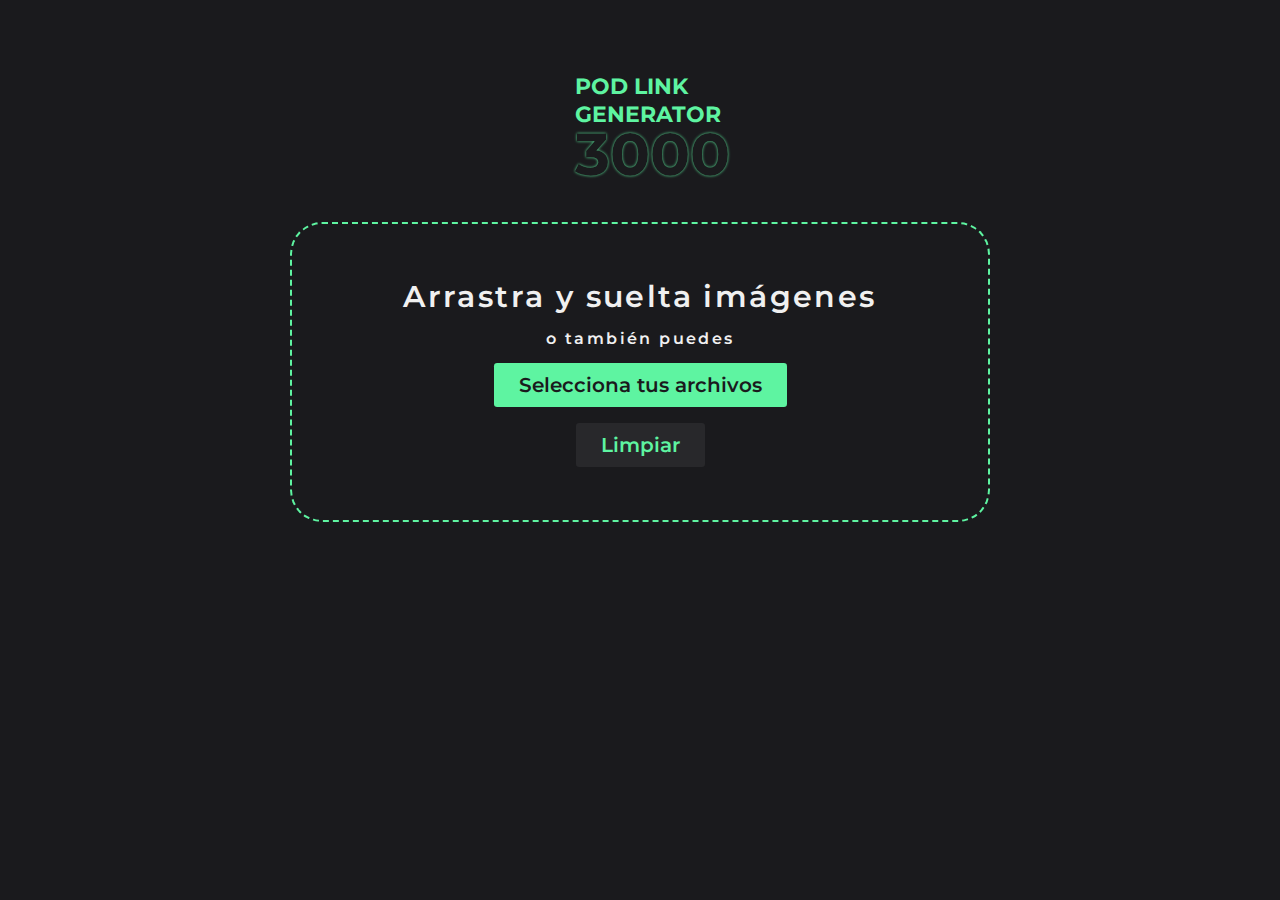
==== index.html @ 188e8ba2 "Primera versión" ====
<!DOCTYPE html>
<html lang="en">
<head>
    <meta charset="UTF-8">
    <meta http-equiv="X-UA-Compatible" content="IE=edge">
    <meta name="viewport" content="width=device-width, initial-scale=1.0">
    <link rel="stylesheet" href="./recursos/style.css">
    <title>Link pod generador</title>
</head>
<body>
    <section class="container">
        <article class="containerHead">
            <img class="monkey" src="https://media3.giphy.com/media/QNFhOolVeCzPQ2Mx85/giphy.gif?cid=790b76119f3192b08125a352a492c3e207d378b4cb3e3cae&rid=giphy.gif&ct=g" alt="">
            <h1>pod link<br>generator<span>3000</span></h1>
        </article>
        <article class="containerDrop">
            <h2>Arrastra y suelta imágenes</h2>
            <button class="btn_subir">Selecciona tus archivos</button>
            <button class="btn_limpiar" onclick="location.reload()">Limpiar</button>
            <input type="file" name="" id="input-file" hidden multiple />
        </article>
        <div id="preview"></div>
    </section>
    <script src="./recursos/main.js"></script>
</body>
</html>
---- recursos/style.css ----
@import url('https://fonts.googleapis.com/css2?family=Montserrat:wght@100;200;300;400;600;700;800;900&display=swap');

*{
    margin: 0;
    padding: 0;
    box-sizing: border-box;
    font-family: 'Montserrat', sans-serif;
    font-size: 16px;
}

:root{
    --color-uno: #5ef4a1;
    --color-dos: #f0f0f0;
    --color-fondo: #1a1a1d;
}

body{
    background-color: var(--color-fondo);
}

.container{
    display: flex;
    flex-direction: column;
    max-width: 800px;
    align-items: center;
    margin: 1rem auto;
    padding: 1rem 2rem;
}

.containerHead{
    display: flex;
    gap: 1.5rem;
    align-items: center;
    justify-content: center;
    margin: 2rem auto;
}

.containerHead h1{
    color: var(--color-uno);
    font-size: 1.4rem;
    text-transform: uppercase;
    display: flex;
    flex-direction: column;
    margin-top: .5rem;
}

.containerHead h1 span{
    color: var(--color-fondo);
    margin-top: -10px;
    text-shadow: 0 0 3px var(--color-uno);
    font-size: 3.7rem;
}

.containerHead .monkey{
    max-width: 200px;
    border-radius: 2rem;
    -webkit-border-radius: 2rem;
    -moz-border-radius: 2rem;
    -ms-border-radius: 2rem;
    -o-border-radius: 2rem;
}

.containerDrop{
    border: 2px dashed var(--color-uno);
    border-radius: 2rem;
    -webkit-border-radius: 2rem;
    -moz-border-radius: 2rem;
    -ms-border-radius: 2rem;
    -o-border-radius: 2rem;
    display: flex;
    align-items: center;
    justify-content: center;
    flex-direction: column;
    width: 100%;
    height: 300px;
    max-width: 700px;
    text-align: center;
}

.containerDrop.active{
    background-color: #000;
    color: var(--color-dos);
    box-shadow: 0 0 30px 0px var(--color-uno);
}

.containerDrop h2{
    font-size: 30px;
    letter-spacing: .15rem;
    font-weight: 600;
    color: var(--color-dos);
    margin-bottom: 2rem;
    position: relative;
}

.containerDrop h2::after{
    content: "o también puedes";
    font-size: 1rem;
    position: absolute;
    bottom: -2.1rem;
    right: 30%;
}

.btn_subir,
.btn_limpiar {
    padding: 10px 25px;
    font-weight: 600;
    font-size: 20px;
    border: 0;
    background-color: var(--color-uno);
    color: var(--color-fondo);
    cursor: pointer;
    margin-top: 1rem;
    border-radius: .2rem;
    -webkit-border-radius: .2rem;
    -moz-border-radius: .2rem;
    -ms-border-radius: .2rem;
    -o-border-radius: .2rem;
}

.btn_limpiar{
    background-color: #28282b;
    color: var(--color-uno);
}

.btn_subir:hover,
.btn_limpiar:hover{
    filter: brightness(1.2);
    -webkit-filter: brightness(1.2);
    color: var(--color-fondo);
    box-shadow: 0 0 4px 0px var(--color-uno);
}

.btn_limpiar:hover{
    color: var(--color-uno);
}

#preview{
    margin-top: 1rem;
    box-shadow: 0 0 10px 0px #000;
}

.file-container{
    display: flex;
    background-color: #222226;
    padding: 1rem 2rem;
}

.file-container p{
    color: rgb(194, 194, 194);
}
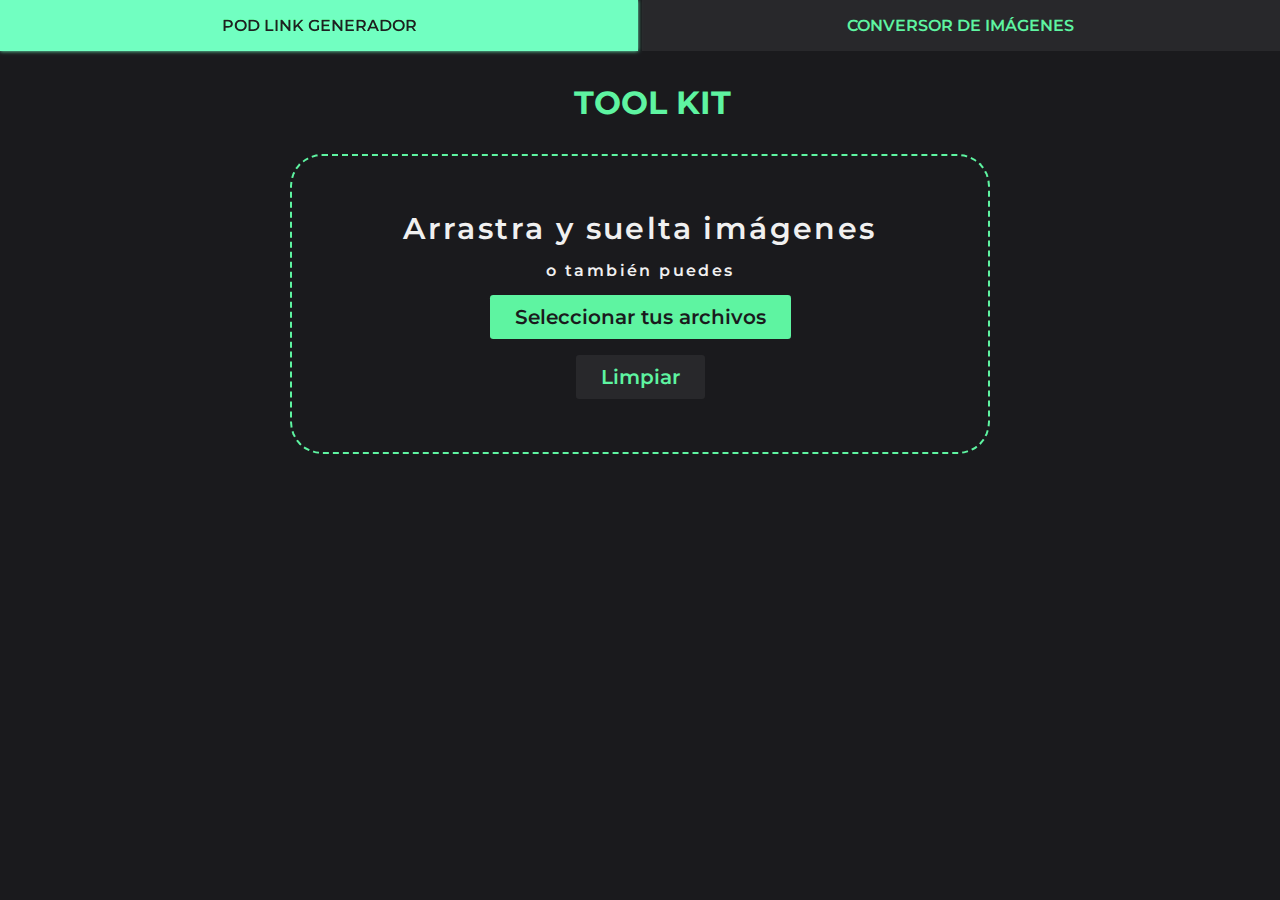
==== commit 64126505: "Add files via upload" ====
--- a/index.html
+++ b/index.html
@@ -5,17 +5,23 @@
     <meta http-equiv="X-UA-Compatible" content="IE=edge">
     <meta name="viewport" content="width=device-width, initial-scale=1.0">
     <link rel="stylesheet" href="./recursos/style.css">
-    <title>Link pod generador</title>
+    <title>Tool kit paris.cl</title>
 </head>
 <body>
+    <nav>
+        <ul>
+            <li class="active-fondo"><a class="active-letra" href="index.html">Pod link generador</a></li>
+            <li><a href="conversor.html">Conversor de imágenes</a></li>
+        </ul>
+    </nav>
     <section class="container">
         <article class="containerHead">
             <img class="monkey" src="https://media3.giphy.com/media/QNFhOolVeCzPQ2Mx85/giphy.gif?cid=790b76119f3192b08125a352a492c3e207d378b4cb3e3cae&rid=giphy.gif&ct=g" alt="">
-            <h1>pod link<br>generator<span>3000</span></h1>
+            <h1>tool kit</h1>
         </article>
         <article class="containerDrop">
             <h2>Arrastra y suelta imágenes</h2>
-            <button class="btn_subir">Selecciona tus archivos</button>
+            <button class="btn_subir">Seleccionar tus archivos</button>
             <button class="btn_limpiar" onclick="location.reload()">Limpiar</button>
             <input type="file" name="" id="input-file" hidden multiple />
         </article>
--- a/recursos/style.css
+++ b/recursos/style.css
@@ -1,6 +1,6 @@
 @import url('https://fonts.googleapis.com/css2?family=Montserrat:wght@100;200;300;400;600;700;800;900&display=swap');
 
-*{
+* {
     margin: 0;
     padding: 0;
     box-sizing: border-box;
@@ -8,17 +8,60 @@
     font-size: 16px;
 }
 
-:root{
+:root {
     --color-uno: #5ef4a1;
     --color-dos: #f0f0f0;
     --color-fondo: #1a1a1d;
-}
-
-body{
+    --color-fondo-2: #28282b;
+}
+
+body {
     background-color: var(--color-fondo);
 }
 
-.container{
+nav {
+    display: flex;
+    justify-content: center;
+    width: 100vw;
+}
+
+nav ul {
+    display: flex;
+    flex-direction: row;
+    list-style: none;
+    width: 100%;
+    justify-content: space-around;
+    gap: .2rem;
+}
+
+nav ul li {
+    background-color: var(--color-fondo-2);
+    padding-block: 1rem;
+    width: 100%;
+    text-align: center;
+    cursor: pointer;
+    text-decoration: none;
+    color: var(--color-uno);
+    text-transform: uppercase;
+    font-weight: 600;
+}
+
+nav ul li a {
+    text-decoration: none;
+    color: var(--color-uno);
+    text-transform: uppercase;
+    font-weight: 600;
+}
+
+.active-fondo {
+    background-color: var(--color-uno);
+}
+
+.active-letra {
+    color: var(--color-fondo);
+}
+
+.container {
     display: flex;
     flex-direction: column;
     max-width: 800px;
@@ -27,31 +70,21 @@
     padding: 1rem 2rem;
 }
 
-.containerHead{
+.containerHead {
     display: flex;
     gap: 1.5rem;
     align-items: center;
     justify-content: center;
-    margin: 2rem auto;
-}
-
-.containerHead h1{
-    color: var(--color-uno);
-    font-size: 1.4rem;
-    text-transform: uppercase;
-    display: flex;
-    flex-direction: column;
-    margin-top: .5rem;
-}
-
-.containerHead h1 span{
-    color: var(--color-fondo);
-    margin-top: -10px;
-    text-shadow: 0 0 3px var(--color-uno);
-    font-size: 3.7rem;
-}
-
-.containerHead .monkey{
+    margin-bottom: 2rem;
+}
+
+.containerHead h1 {
+    color: var(--color-uno);
+    font-size: 2rem;
+    text-transform: uppercase;
+}
+
+.containerHead .monkey {
     max-width: 200px;
     border-radius: 2rem;
     -webkit-border-radius: 2rem;
@@ -60,7 +93,7 @@
     -o-border-radius: 2rem;
 }
 
-.containerDrop{
+.containerDrop {
     border: 2px dashed var(--color-uno);
     border-radius: 2rem;
     -webkit-border-radius: 2rem;
@@ -77,13 +110,13 @@
     text-align: center;
 }
 
-.containerDrop.active{
+.containerDrop.active {
     background-color: #000;
     color: var(--color-dos);
     box-shadow: 0 0 30px 0px var(--color-uno);
 }
 
-.containerDrop h2{
+.containerDrop h2 {
     font-size: 30px;
     letter-spacing: .15rem;
     font-weight: 600;
@@ -92,7 +125,7 @@
     position: relative;
 }
 
-.containerDrop h2::after{
+.containerDrop h2::after {
     content: "o también puedes";
     font-size: 1rem;
     position: absolute;
@@ -117,34 +150,114 @@
     -o-border-radius: .2rem;
 }
 
-.btn_limpiar{
-    background-color: #28282b;
+.btn_limpiar {
+    background-color: var(--color-fondo-2);
     color: var(--color-uno);
 }
 
 .btn_subir:hover,
-.btn_limpiar:hover{
+.btn_limpiar:hover,
+nav ul li:hover {
     filter: brightness(1.2);
     -webkit-filter: brightness(1.2);
     color: var(--color-fondo);
     box-shadow: 0 0 4px 0px var(--color-uno);
 }
 
-.btn_limpiar:hover{
-    color: var(--color-uno);
-}
-
-#preview{
+.btn_limpiar:hover,
+nav ul li:hover {
+    color: var(--color-uno);
+}
+
+#preview {
     margin-top: 1rem;
     box-shadow: 0 0 10px 0px #000;
 }
 
-.file-container{
+.file-container {
     display: flex;
     background-color: #222226;
     padding: 1rem 2rem;
 }
 
-.file-container p{
+.file-container p {
     color: rgb(194, 194, 194);
+}
+
+/* Estilos conversor */
+#drop-area {
+    width: 80%;
+    height: 500px;
+    border: 2px dashed var(--color-uno);
+    padding: 20px;
+    text-align: center;
+    font-size: 1.2em;
+    display: flex;
+    justify-content: center;
+    align-items: center;
+    margin: 20px auto;
+    border-radius: .5rem;
+    color: var(--color-dos);
+    text-transform: uppercase;
+    font-weight: 600;
+}
+
+#drop-area:hover {
+    background-color: black;
+    opacity: .1;
+    color: var(--color-dos);
+    cursor: pointer;
+}
+
+#preview-container {
+    display: flex;
+    flex-wrap: wrap;
+    justify-content: center;
+    margin: 20px;
+}
+
+#preview-container img {
+    margin: 10px;
+    max-width: 100%;
+    max-height: 200px;
+    object-fit: cover;
+    border: 1px solid var(--color-fondo-2);
+}
+
+#preview-container {
+    margin: 20px;
+}
+
+#preview-container p {
+    font-size: 1.2em;
+    font-weight: bold;
+    margin-bottom: 10px;
+}
+
+#preview-container ul {
+    list-style: none;
+    padding: 0;
+    margin: 10px;
+}
+
+#preview-container li {
+    display: inline-block;
+    margin-right: 10px;
+}
+
+#preview-container a {
+    background-color: var(--color-uno);
+    color: var(--color-fondo);
+    padding: 10px;
+    text-decoration: none;
+    border-radius: 5px;
+    font-weight: 600;
+}
+
+.card {
+    background-color: var(--color-fondo-2);
+    border-radius: 5px;
+    padding: 10px;
+    margin: 10px;
+    box-shadow: 0 0 5px rgba(0, 0, 0, 0.2);
 }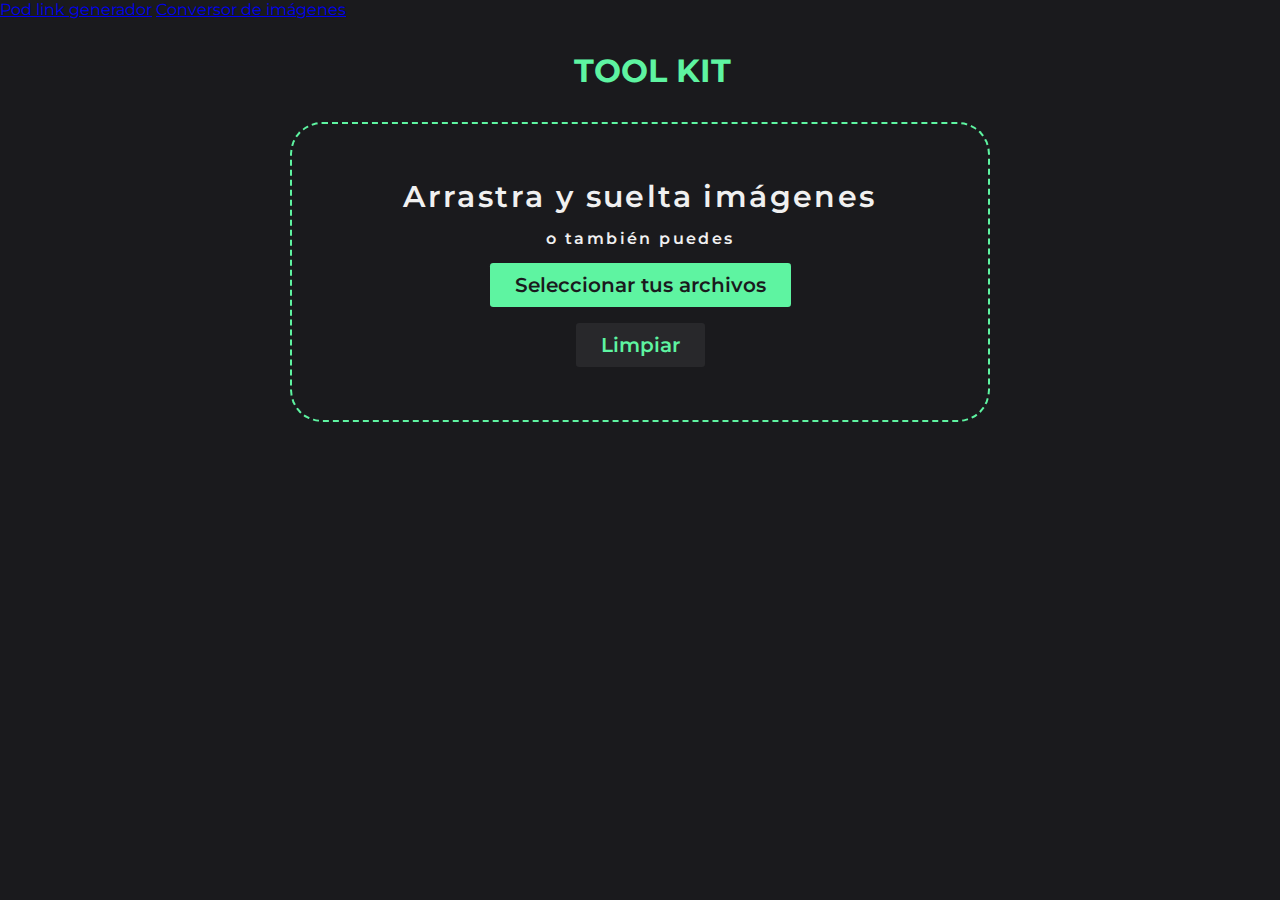
==== commit f7023862: "Barra de menu" ====
--- a/index.html
+++ b/index.html
@@ -8,12 +8,12 @@
     <title>Tool kit paris.cl</title>
 </head>
 <body>
-    <nav>
-        <ul>
-            <li class="active-fondo"><a class="active-letra" href="index.html">Pod link generador</a></li>
-            <li><a href="conversor.html">Conversor de imágenes</a></li>
-        </ul>
-    </nav>
+    <section class="menu">
+        <div>
+            <a id="active" href="index.html">Pod link generador</a>
+            <a href="conversor.html">Conversor de imágenes</a>
+        </div>
+    </section>
     <section class="container">
         <article class="containerHead">
             <img class="monkey" src="https://media3.giphy.com/media/QNFhOolVeCzPQ2Mx85/giphy.gif?cid=790b76119f3192b08125a352a492c3e207d378b4cb3e3cae&rid=giphy.gif&ct=g" alt="">
@@ -29,4 +29,4 @@
     </section>
     <script src="./recursos/main.js"></script>
 </body>
-</html>+</html>
